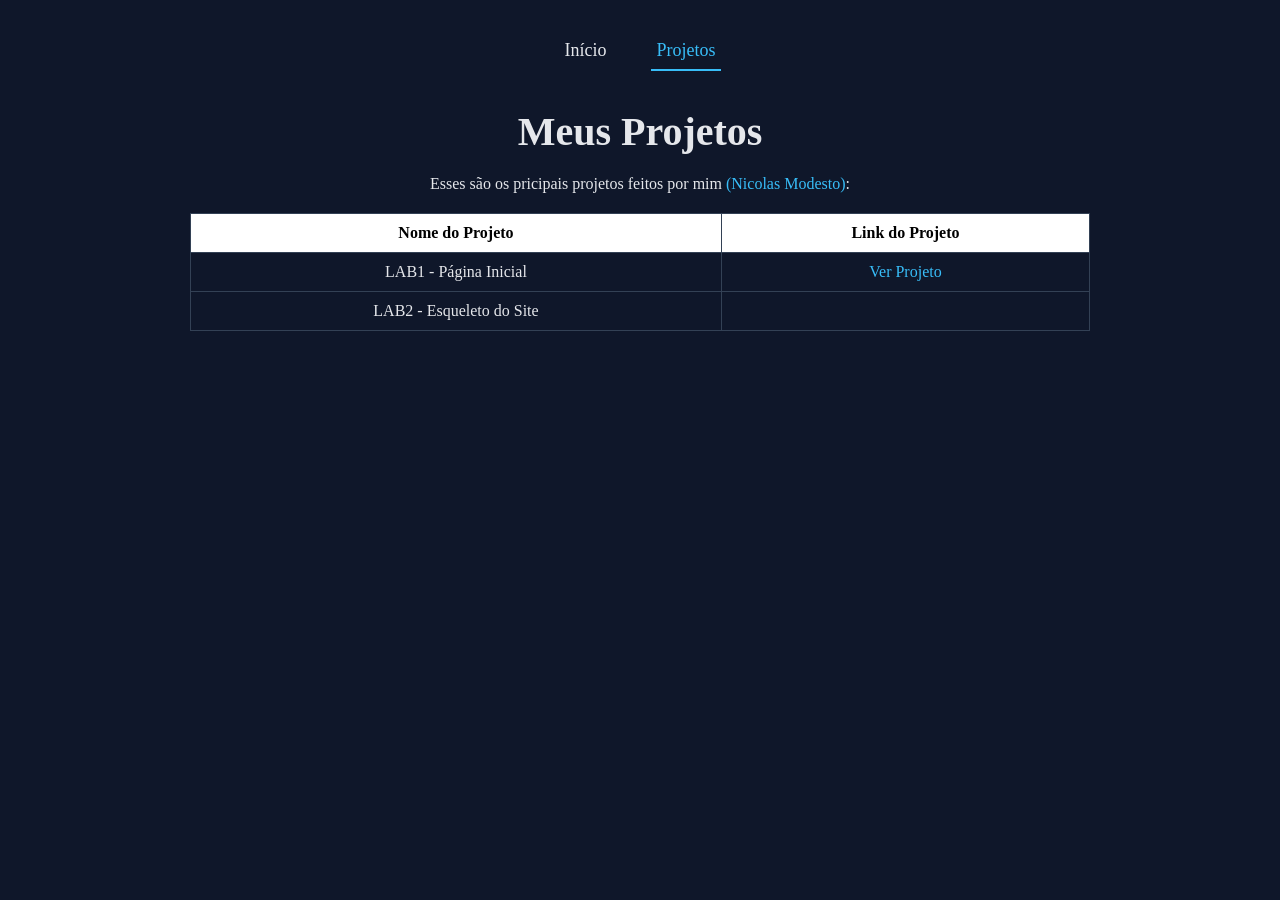
==== projects.html @ cd4456be "Add files via upload" ====
<!DOCTYPE html>
<html lang="en">
<head>
    <meta charset="UTF-8">
    <meta name="viewport" content="width=device-width, initial-scale=1.0">
    <title>Meus Projetos</title>
    <link rel="stylesheet" href="projects.css">
</head>
<body>

    <nav class="menu">
    <a href="index.html" >Início</a>
    <a href="projects.html" class="ativo">Projetos</a>
    </nav>

    <h1 class="tituloh1">Meus Projetos</h1>

    <p>Esses são os pricipais projetos feitos por mim <a href="index.html" class="link">(Nicolas Modesto)</a>:</p>

    <table>
        <tr>
            <th>Nome do Projeto</th>
            <th>Link do Projeto</th>
        </tr>

        <tr>
            <td>LAB1 - Página Inicial</td>
            <td>
                <a href="https://github.com/NicolasModesto/Meu-site" class="link">Ver Projeto</a>
            </td>
        </tr>

        <td>LAB2 - Esqueleto do Site</td>
        <td>
            
        </td>
    </table>
</body>
</html>
---- projects.css ----
body {
    background-color:  #0f172a;
    color: #e5e7eb;
    max-width: 900px;
    margin: auto;
    padding: 20px;
    text-align: center;
}

.menu {
  display: flex;
  justify-content: center;
  gap: 40px;
  padding: 15px 0;
  background-color: #0f172a;
  position: sticky;
  top: 0;
  z-index: 1000;
}

.menu a {
  position: relative;
  color: #e5e7eb;
  text-decoration: none;
  font-size: 18px;
  font-weight: 500;
  padding: 5px;
  transition: color 0.3s ease;
}

.menu a::after {
  content: "";
  position: absolute;
  left: 0;
  bottom: -5px;
  width: 0%;
  height: 2px;
  background: #38bdf8;
  transition: width 0.3s ease;
}

.menu a:hover {
  color: #38bdf8;
}

.menu a:hover::after {
  width: 100%;
}

.menu a.ativo {
  color: #38bdf8;
}

.menu a.ativo::after {
  width: 100%;
}

.tituloh1{
  text-align: center;
  font-size: 2.5em;
  margin-bottom: 20px;
}
table {
  width: 100%;
  border-collapse: collapse;
  margin-top: 20px;
}

th, td {
  border: 1px solid #334155;
  padding: 10px;
  text-align: center;
}

th {
  background-color: white;
  color: black;
}

td {
  background-color: #0f172a;
  color: #e5e7eb;
}

.link {
  color: #38bdf8;
  text-decoration: none;
}

.link:hover {
    text-decoration: underline;
}
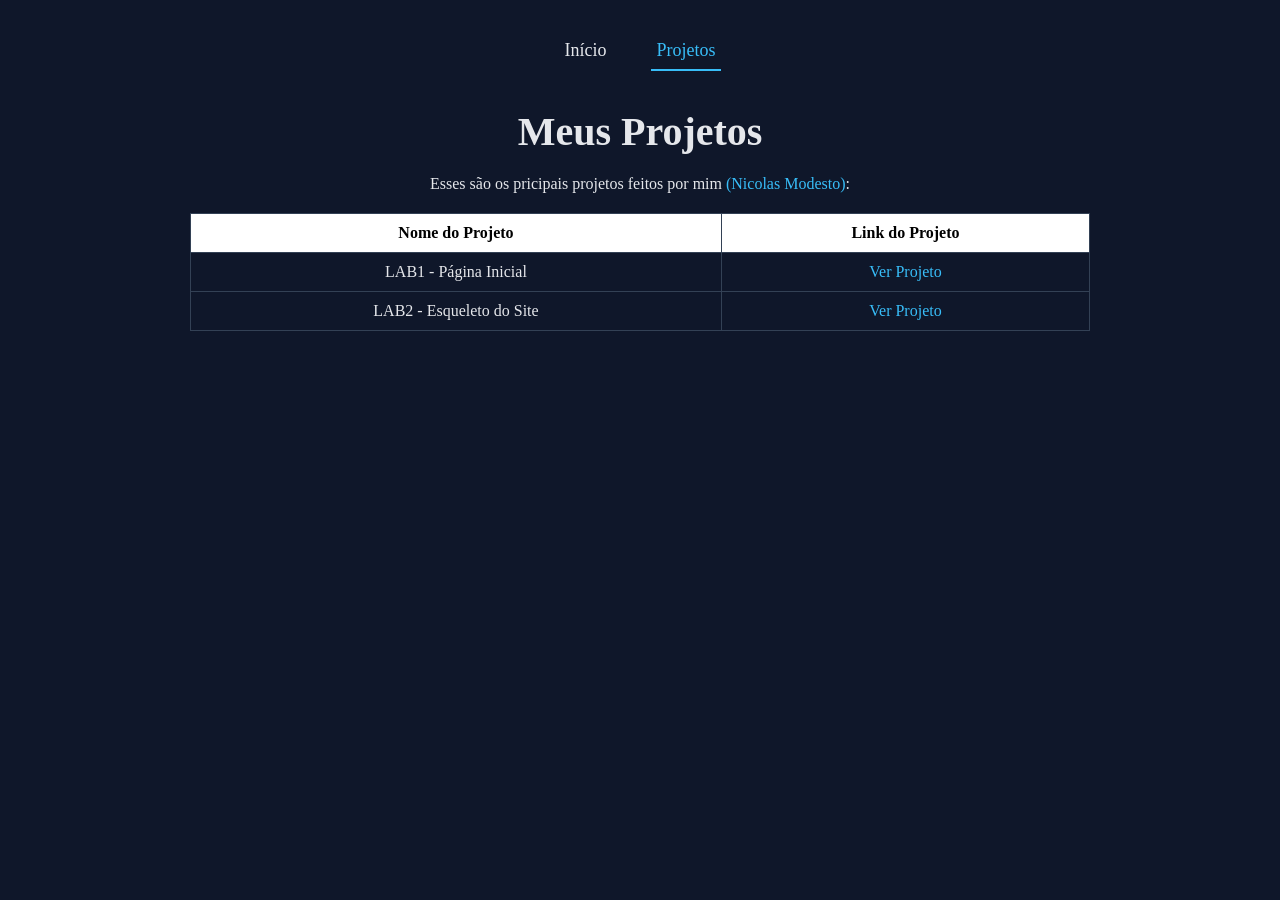
==== commit 673c1939: "Update projects.html" ====
--- a/projects.html
+++ b/projects.html
@@ -32,8 +32,8 @@
 
         <td>LAB2 - Esqueleto do Site</td>
         <td>
-            
+            <a href="https://github.com/NicolasModesto/index.html" class="link">Ver Projeto</a>
         </td>
     </table>
 </body>
-</html>+</html>
